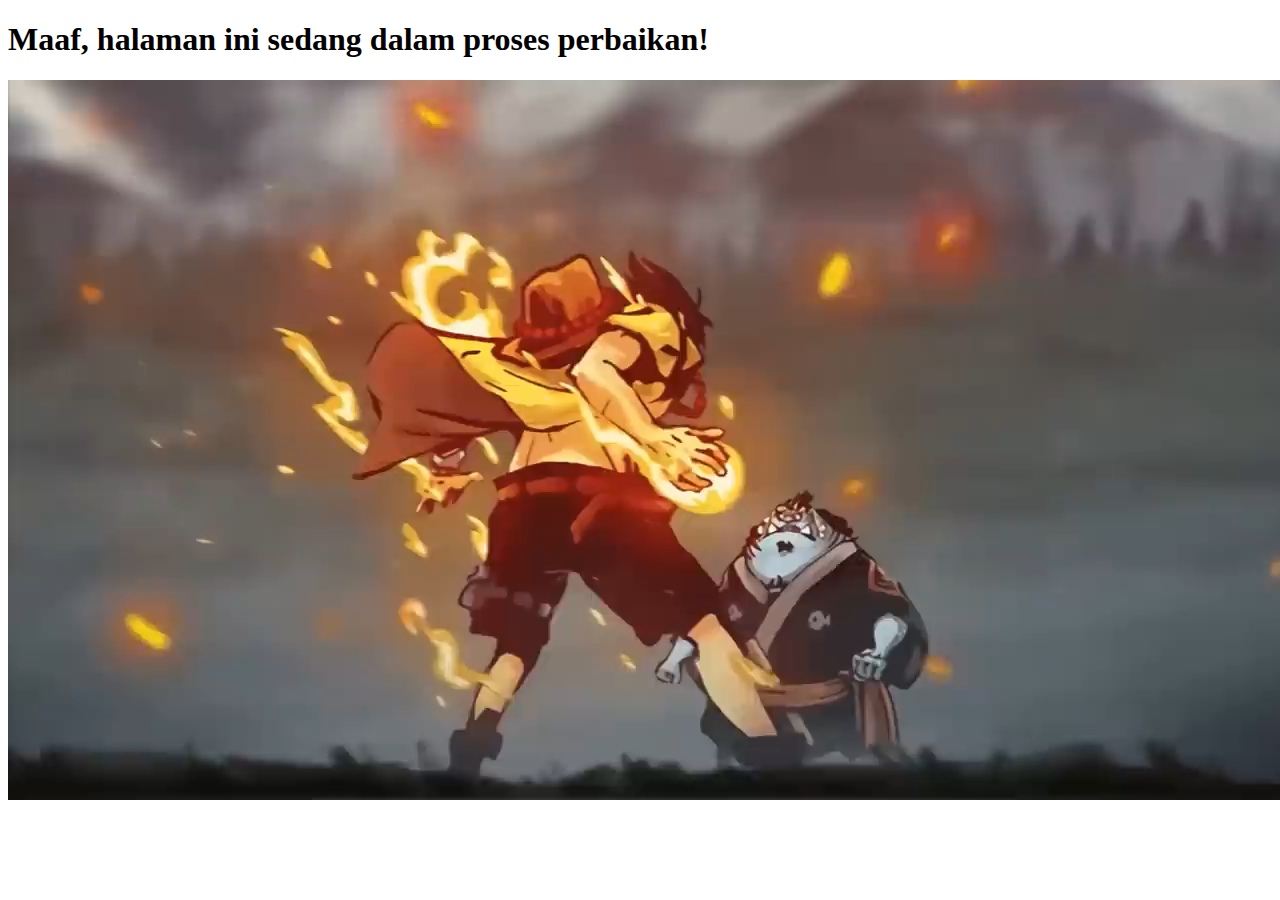
==== download.html @ 13a49ea5 "Update download.html" ====
<!DOCTYPE html>
<html lang="en">
<head>
  <meta charset="UTF-8">
  <meta name="viewport" content="width=device-width, initial-scale=1.0">
  <title>Halaman Dalam Proses Perbaikan</title>
</head>
<body>
  <h1>Maaf, halaman ini sedang dalam proses perbaikan!</h1>
</body>
</html>
<video autoplay loop>
  <source src="video/video.mp4" type="video/mp4">
</video>
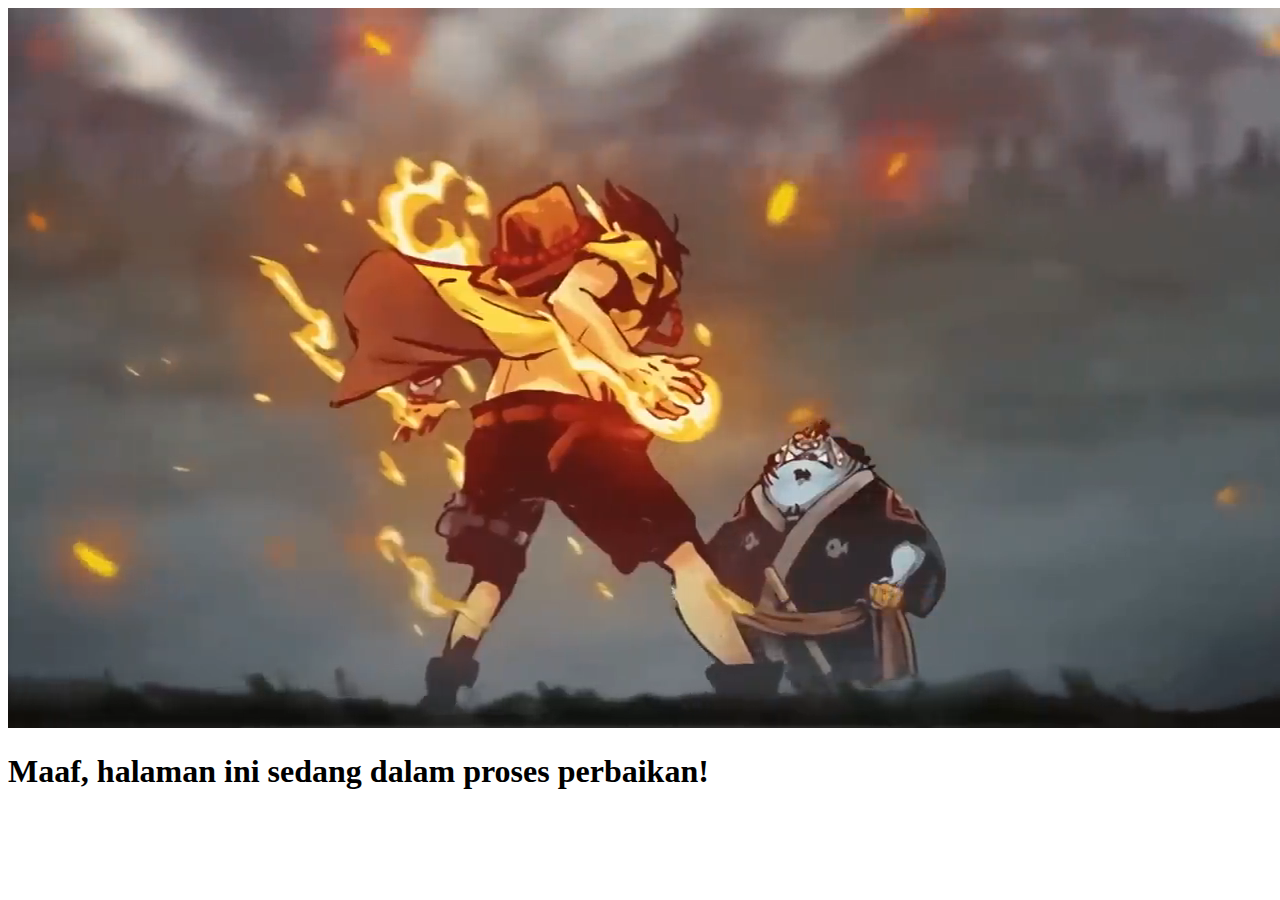
==== commit 6b9a2269: "Update download.html" ====
--- a/download.html
+++ b/download.html
@@ -1,3 +1,23 @@
+<!DOCTYPE html>
+<html lang="en">
+<head>
+  <meta charset="UTF-8">
+  <meta name="viewport" content="width=device-width, initial-scale=1.0">
+  <title>Video Background</title>
+  <link rel="stylesheet" href="styles.css">
+</head>
+<body>
+  <div id="video-container">
+    <video autoplay loop muted>
+      <source src="video/video.mp4" type="video/mp4">
+      Your browser does not support the video tag.
+    </video>
+    <div class="content">
+      <!-- Konten halaman Anda di sini -->
+    </div>
+  </div>
+</body>
+</html>
 <!DOCTYPE html>
 <html lang="en">
 <head>
@@ -9,6 +29,3 @@
   <h1>Maaf, halaman ini sedang dalam proses perbaikan!</h1>
 </body>
 </html>
-<video autoplay loop>
-  <source src="video/video.mp4" type="video/mp4">
-</video>
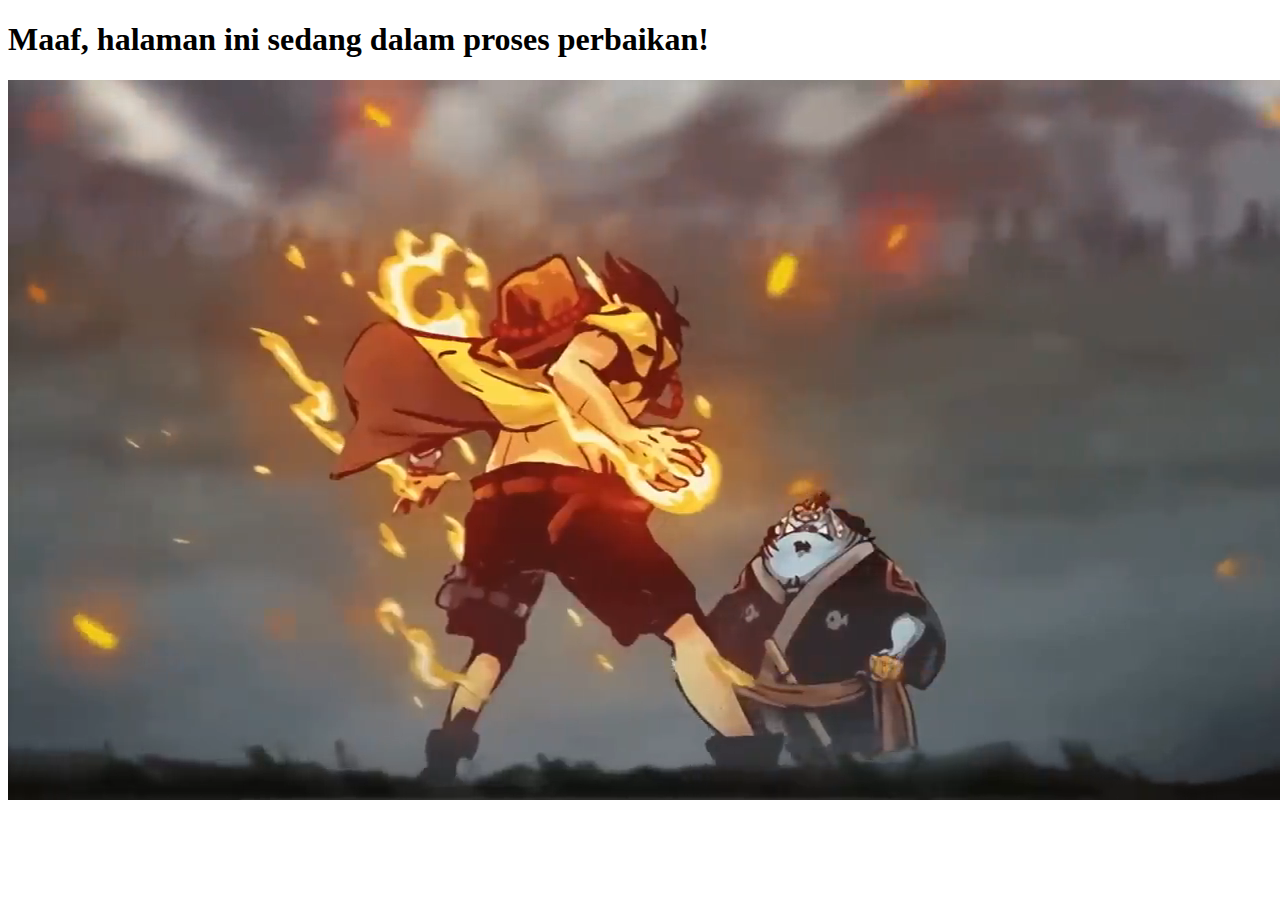
==== commit ca5cf662: "update" ====
--- a/download.html
+++ b/download.html
@@ -3,7 +3,10 @@
 <head>
   <meta charset="UTF-8">
   <meta name="viewport" content="width=device-width, initial-scale=1.0">
-  <title>Video Background</title>
+  <title>Halaman Dalam Proses Perbaikan</title>
+</head>
+<body>
+  <h1>Maaf, halaman ini sedang dalam proses perbaikan!</h1>
   <link rel="stylesheet" href="styles.css">
 </head>
 <body>
@@ -18,14 +21,5 @@
   </div>
 </body>
 </html>
-<!DOCTYPE html>
-<html lang="en">
-<head>
-  <meta charset="UTF-8">
-  <meta name="viewport" content="width=device-width, initial-scale=1.0">
-  <title>Halaman Dalam Proses Perbaikan</title>
-</head>
-<body>
-  <h1>Maaf, halaman ini sedang dalam proses perbaikan!</h1>
 </body>
-</html>
+</html>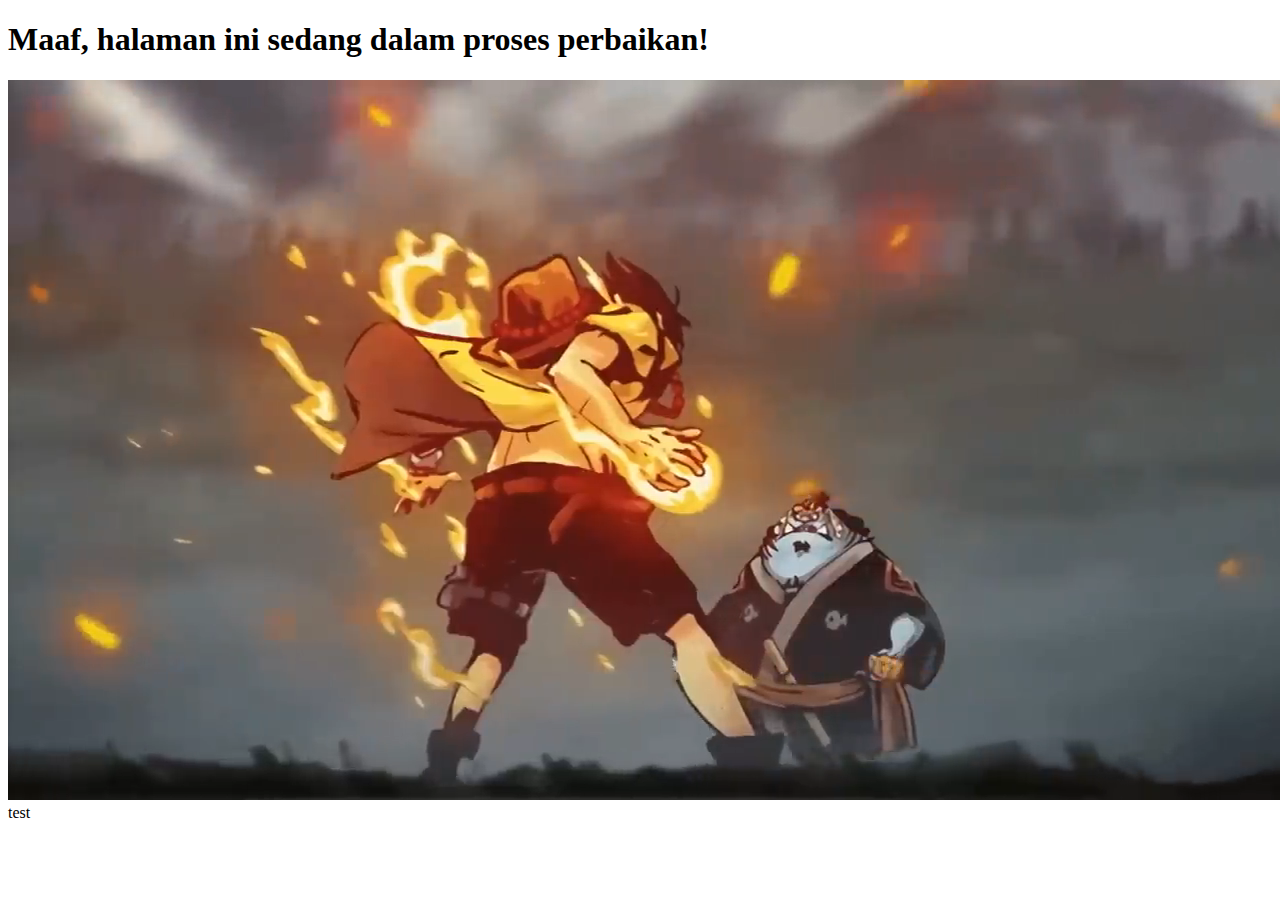
==== commit 1f41b280: "test" ====
--- a/download.html
+++ b/download.html
@@ -22,4 +22,5 @@
 </body>
 </html>
 </body>
-</html>+</html>
+test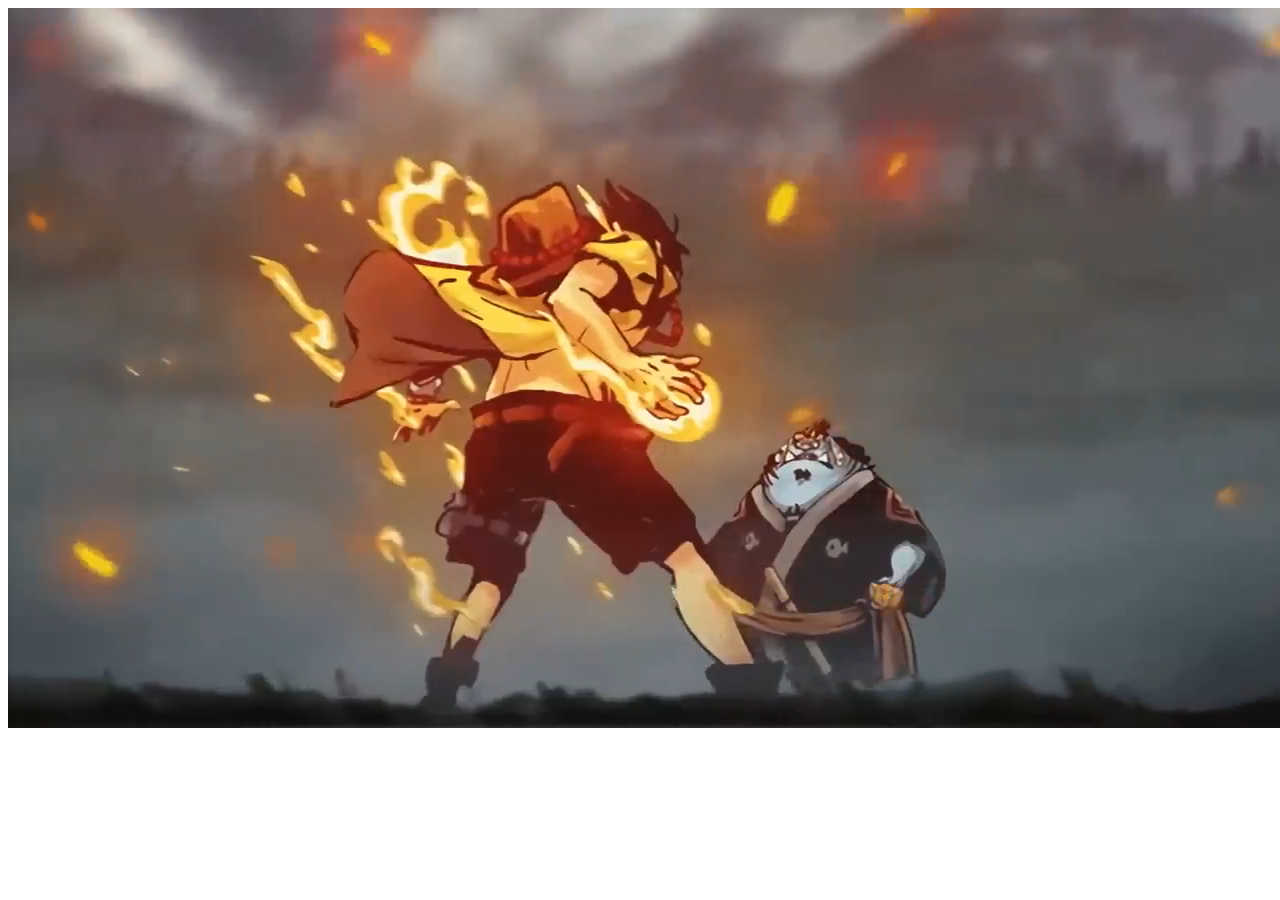
==== commit 27eb408a: "download" ====
--- a/download.html
+++ b/download.html
@@ -3,11 +3,13 @@
 <head>
   <meta charset="UTF-8">
   <meta name="viewport" content="width=device-width, initial-scale=1.0">
+  <title>Website dengan Favicon</title>
   <title>Halaman Dalam Proses Perbaikan</title>
 </head>
 <body>
-  <h1>Maaf, halaman ini sedang dalam proses perbaikan!</h1>
-  <link rel="stylesheet" href="styles.css">
+  <!-- Menambahkan Favicon -->
+  <link rel="icon" href="img/icon.ico" type="image/x-icon">
+  <link rel="shortcut icon" href="img/icon.ico" type="image/x-icon">
 </head>
 <body>
   <div id="video-container">
@@ -22,5 +24,4 @@
 </body>
 </html>
 </body>
-</html>
-test+</html>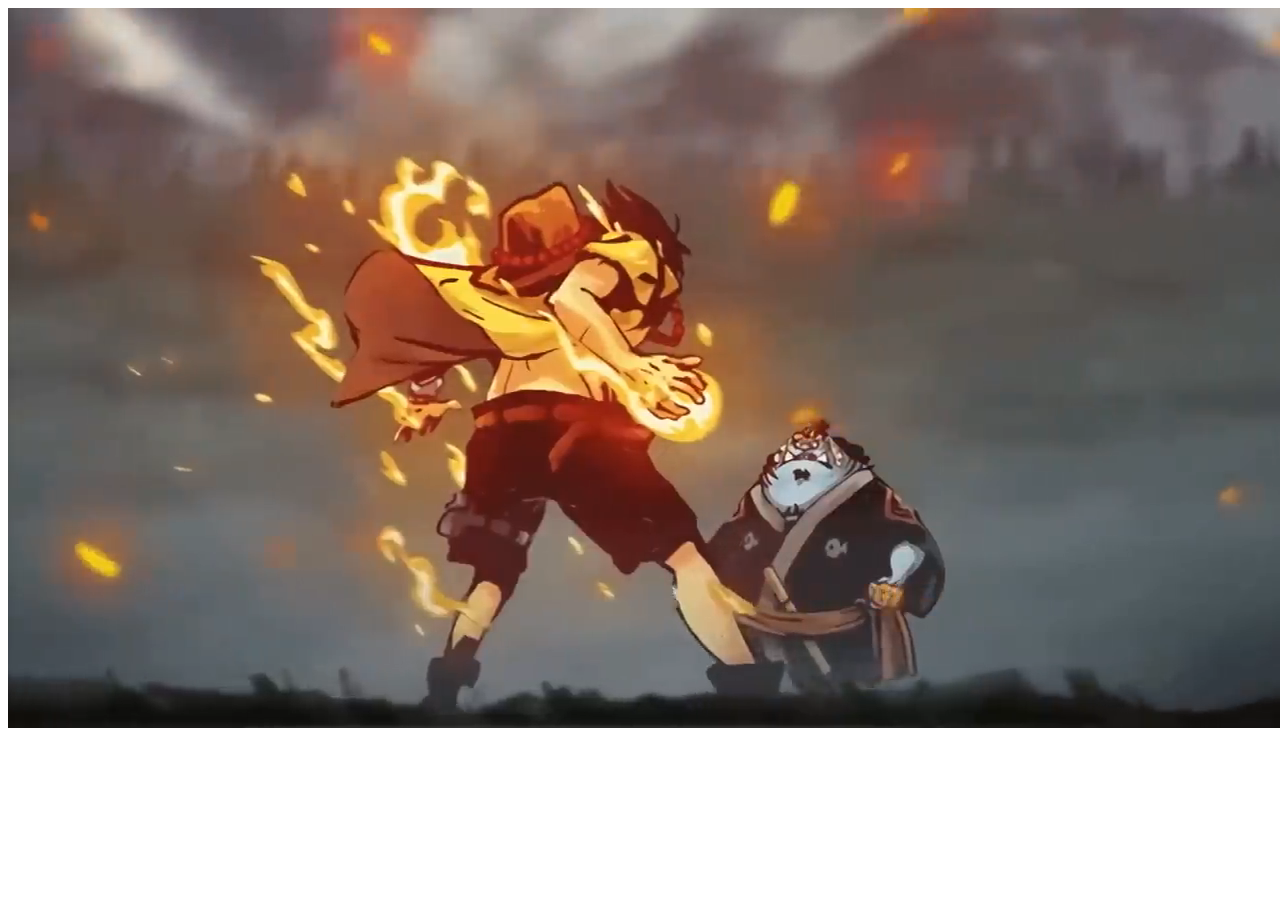
==== commit a7868e6c: "Thumbnail" ====
--- a/download.html
+++ b/download.html
@@ -8,8 +8,7 @@
 </head>
 <body>
   <!-- Menambahkan Favicon -->
-  <link rel="icon" href="img/icon.ico" type="image/x-icon">
-  <link rel="shortcut icon" href="img/icon.ico" type="image/x-icon">
+  <link rel="icon" href="img/icon.ico" type="img/icon">
 </head>
 <body>
   <div id="video-container">
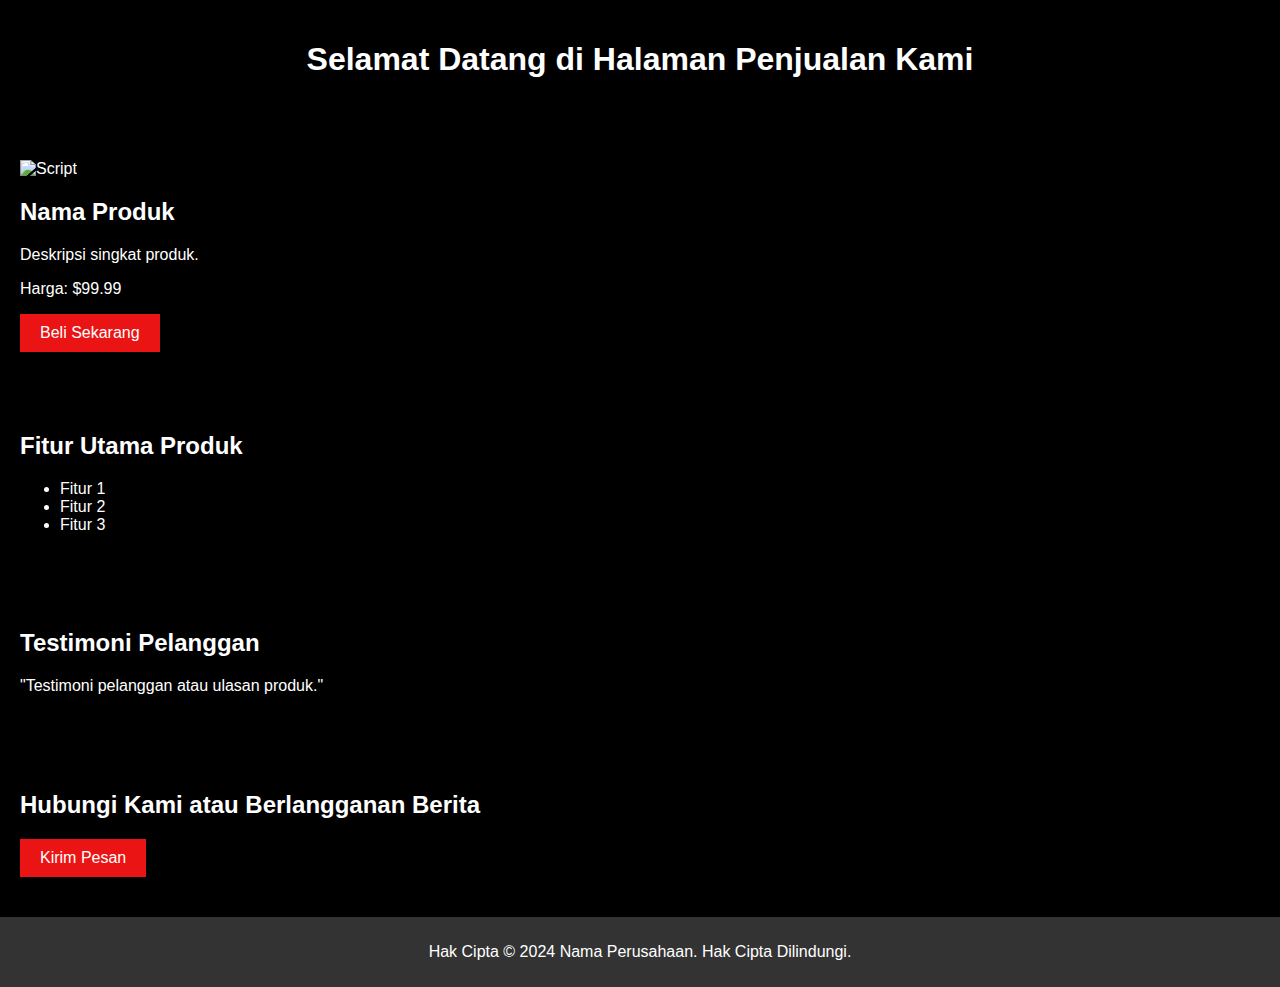
==== commit a0dfcc52: "test" ====
--- a/download.html
+++ b/download.html
@@ -1,24 +1,75 @@
 <!DOCTYPE html>
 <html lang="en">
+  
 <head>
   <meta charset="UTF-8">
   <meta name="viewport" content="width=device-width, initial-scale=1.0">
-  <title>Website dengan Favicon</title>
-  <title>Halaman Dalam Proses Perbaikan</title>
-</head>
-<body>
-  <!-- Menambahkan Favicon -->
-  <link rel="icon" href="img/icon.ico" type="img/icon">
-</head>
-<body>
-  <div id="video-container">
-    <video autoplay loop muted>
-      <source src="video/video.mp4" type="video/mp4">
-      Your browser does not support the video tag.
-    </video>
-    <div class="content">
+   <link rel="stylesheet" href="style_download.css">
+  <title>Download</title>
+  </style>
+  </head>
+  <body>
+    <!-- Header -->
+        <header>
+            <h1>Selamat Datang di Halaman Penjualan Kami</h1>
+            <!-- Tambahan elemen header sesuai kebutuhan -->
+        </header>
+        <!-- Produk dan Informasi Penjualan -->
+        <section>
+            <div>
+                <img src="img/java-script.ico" alt="Script">
+                <h2>Nama Produk</h2>
+                <p>Deskripsi singkat produk.</p>
+                <p>Harga: $99.99</p>
+                <!-- Informasi tambahan produk dan tombol pembelian -->
+                <button>Beli Sekarang</button>
+            </div>
+        </section>
+
+        <!-- Fitur atau Keunggulan Produk -->
+        <section>
+            <h2>Fitur Utama Produk</h2>
+            <ul>
+                <li>Fitur 1</li>
+                <li>Fitur 2</li>
+                <li>Fitur 3</li>
+                <!-- Tambahkan fitur lainnya sesuai kebutuhan -->
+            </ul>
+        </section>
+
+        <!-- Testimoni atau Ulasan Pelanggan -->
+        <section>
+            <h2>Testimoni Pelanggan</h2>
+            <div>
+                <p>"Testimoni pelanggan atau ulasan produk."</p>
+                <!-- Tambahkan testimoni lainnya sesuai kebutuhan -->
+            </div>
+        </section>
+
+        <!-- Formulir Kontak atau Langganan Berita -->
+        <section>
+            <h2>Hubungi Kami atau Berlangganan Berita</h2>
+            <form action="proses-formulir.php" method="post">
+                <!-- Elemen formulir, seperti nama, email, pesan, dll. -->
+                <button type="submit">Kirim Pesan</button>
+            </form>
+        </section>
+
+        <!-- Footer -->
+        <footer>
+            <p>Hak Cipta © 2024 Nama Perusahaan. Hak Cipta Dilindungi.</p>
+            <!-- Informasi kontak atau tautan sosial media -->
+        </footer>
+
+    </body>
+    </html>
       <!-- Konten halaman Anda di sini -->
     </div>
+<style>
+body {
+    background-color: black;
+    color: white; /* Tambahkan warna teks sesuai kebutuhan */
+}
   </div>
 </body>
 </html>
--- a/style_download.css
+++ b/style_download.css
@@ -0,0 +1,64 @@
+header, section, footer {
+    max-width: 100%; /* Pastikan elemen-elemen ini memiliki max-width: 100%; */
+    margin: 0 auto;
+    padding: 20px;
+}
+* {
+    box-sizing: border-box;
+}
+body {
+    margin: 0;
+    padding: 0;
+}
+body {
+    width: 100%;
+}
+
+body {
+    font-family: 'Arial', sans-serif;
+    margin: 0;
+    padding: 0;
+    background-color: #f8f8f8;
+    color: #333;
+}
+
+header, section, footer {
+    max-width: 100%; /* Mengubah maksimum lebar menjadi 100% */
+    margin: 0; /* Menghapus margin */
+    padding: 20px;
+}
+
+header {
+    background-image: url('https://telegra.ph/file/b16a052711b5cf569e72d.jpg');
+    background-size: cover;
+    background-repeat: no-repeat;
+    background-position: center;
+    color: #fff;
+    text-align: center;
+    padding: 20px;
+}
+
+section {
+    margin-top: 20px;
+}
+
+button {
+    background-color: #eb1414;
+    color: #fff;
+    padding: 10px 20px;
+    border: none;
+    cursor: pointer;
+    font-size: 16px;
+}
+
+button:hover {
+    background-color: #ec1371;
+}
+
+footer {
+    margin-top: 20px;
+    background-color: #333;
+    color: #fff;
+    text-align: center;
+    padding: 10px 0;
+}
